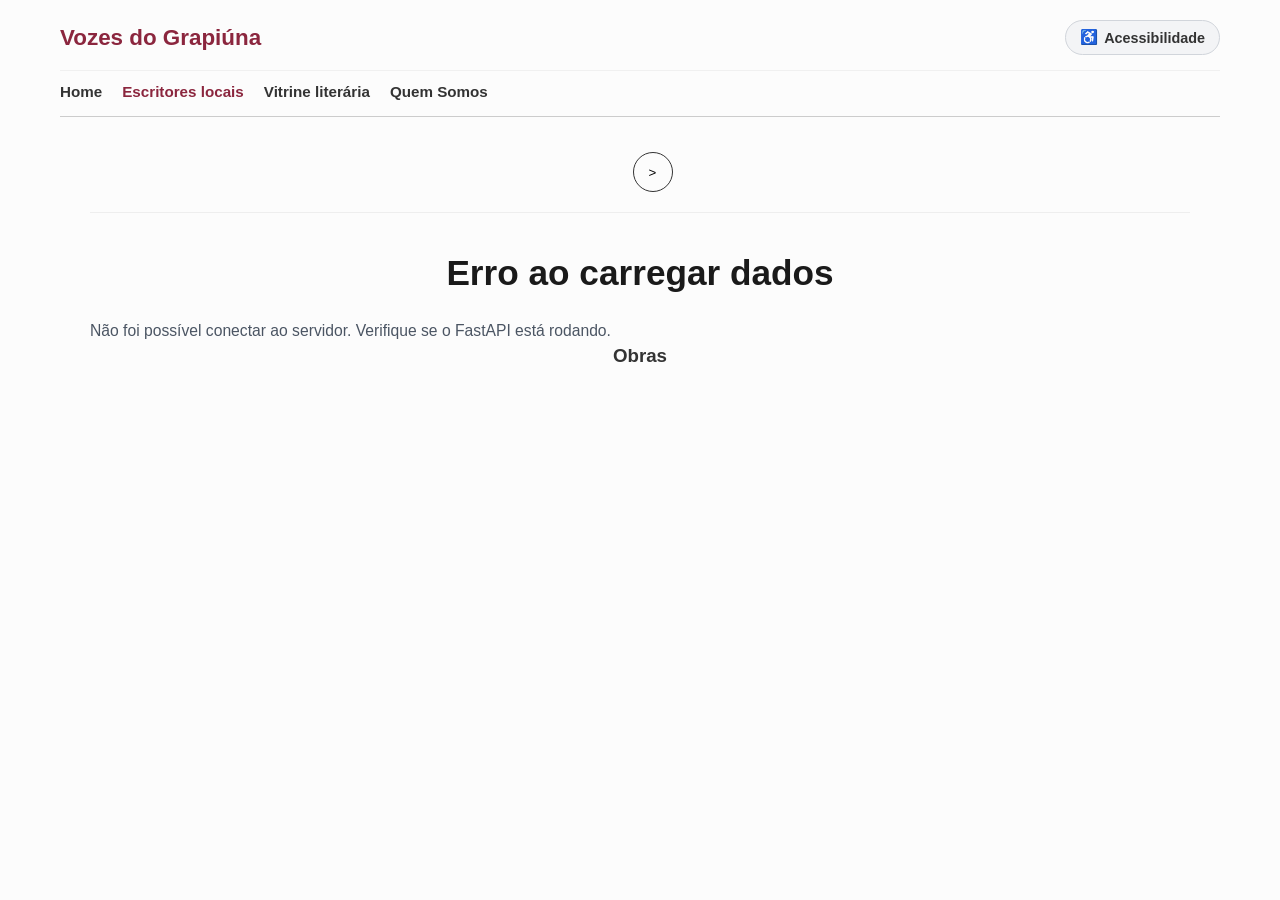
==== frontend/acervo.html @ a57ee711 "refactor: ajusta estrutura do repositorio com backend e projeto na raiz" ====
<!DOCTYPE html>
<html lang="pt-BR">

<head>
    <meta charset="UTF-8">
    <meta name="viewport" content="width=device-width, initial-scale=1.0">
    <title>Acervo de Autores - Vozes do Grapiúna</title>
    <link rel="stylesheet" href="acervo.css">
    <link rel="stylesheet" href="acessibilidade.css">
</head>

<body>

    <!-- CABEÇALHO PADRÃO REORGANIZADO -->
    <header>
        <!-- Linha Superior: Logo (Esquerda) + Acessibilidade Expansível (Direita) -->
        <div class="cabecalho-topo">
            <div class="logo">Vozes do Grapiúna</div>

            <div class="acessibilidade-container">
                <button id="btn-toggle-acessibilidade" class="btn-acessibilidade-toggle"
                    title="Opções de Acessibilidade">
                    ♿ <span>Acessibilidade</span>
                </button>

                <!-- Menu Expansível com os botões -->
                <div id="acessibilidade-menu" class="acessibilidade-menu">
                    <button id="btn-aumentar" title="Aumentar Fonte">A+</button>
                    <button id="btn-diminuir" title="Diminuir Fonte">A-</button>
                    <button id="btn-contraste" title="Modo Escuro">🌓</button>
                    <button id="btn-ler" title="Ler Página">🔊</button>
                </div>
            </div>
        </div>

        <!-- Barra de Ferramentas / Navegação Abaixo -->
        <nav class="barra-navegacao">
            <ul>
                <li><a href="index.html">Home</a></li>
                <li><a href="acervo.html" class="ativo">Escritores locais</a></li>
                <li><a href="#">Vitrine literária</a></li>
                <li><a href="#">Quem Somos</a></li>
            </ul>
        </nav>
    </header>

    <main class="container-spa">

        <!-- CARROSSEL DE AUTORES -->
        <section class="carrossel-autores">
            <div id="lista-fotos" class="lista-fotos">
                <!-- As fotos dos autores serão geradas aqui pelo JS -->
            </div>
            <button class="btn-seta">></button>
        </section>

        <!-- ÁREA DINÂMICA DO AUTOR -->
        <section id="area-autor" class="detalhes-autor">
            <h2 id="nome-autor">Nome do Autor</h2>

            <div class="resumo-container">
                <p id="resumo-autor">Resumo sobre o autor aparecerá aqui.</p>
            </div>

            <div class="obras-container">
                <h3>Obras</h3>
                <div id="lista-obras" class="grade-obras">
                    <!-- Os ícones e títulos das obras entrarão aqui -->
                </div>
            </div>
        </section>

    </main>

    <!-- ================= WIDGET VLIBRAS ================= -->
    <div vw class="enabled">
        <div vw-access-button class="active"></div>
        <div vw-plugin-wrapper>
            <div class="vw-plugin-top-wrapper"></div>
        </div>
    </div>
    <script src="https://vlibras.gov.br/app/vlibras-plugin.js"></script>
    <script>
        new window.VLibras.Widget('https://vlibras.gov.br/app');
    </script>

    <script src="acervo.js"></script>
    <script src="acessibilidade.js"></script>
</body>

</html>
---- frontend/acervo.css ----
/* RESET BÁSICO */
* {
    margin: 0;
    padding: 0;
    box-sizing: border-box;
    font-family: sans-serif;
}

body {
    padding: 20px;
    color: #333;
    background-color: #fcfcfc;
    max-width: 1200px;
    margin: 0 auto;
}

/* CABEÇALHO PADRÃO */
header {
    display: flex;
    flex-direction: column;
    gap: 15px;
    border-bottom: 1px solid #ccc;
    padding-bottom: 15px;
    margin-bottom: 35px;
}

.cabecalho-topo {
    display: flex;
    justify-content: space-between;
    align-items: center;
    width: 100%;
}

.logo {
    font-size: 1.4rem;
    font-weight: bold;
    color: #8b263e;
}

/* BARRA DE FERRAMENTAS / NAVEGAÇÃO */
.barra-navegacao {
    width: 100%;
    border-top: 1px solid #f0f0f0;
    padding-top: 12px;
}

.barra-navegacao ul {
    display: flex;
    list-style: none;
    gap: 20px;
    flex-wrap: wrap;
}

.barra-navegacao a {
    text-decoration: none;
    color: #333;
    font-weight: bold;
    font-size: 0.95rem;
    transition: color 0.2s ease;
}

.barra-navegacao a:hover,
.barra-navegacao a.ativo {
    color: #8b263e;
}

/* CONTAINER PRINCIPAL SPA */
.container-spa {
    max-width: 1100px;
    margin: 0 auto;
    text-align: center;
}

/* CARROSSEL SUPERIOR */
.carrossel-autores {
    display: flex;
    align-items: center;
    justify-content: center;
    gap: 15px;
    margin-bottom: 40px;
    padding-bottom: 20px;
    border-bottom: 1px solid #eee;
}

.lista-fotos {
    display: flex;
    gap: 15px;
    overflow-x: auto;
    padding: 5px;
}

/* FOTOS DOS AUTORES (Clicáveis) */
.foto-autor {
    width: 85px;
    height: 85px;
    border-radius: 50%;
    background-color: #ddd;
    border: 3px solid transparent;
    cursor: pointer;
    display: flex;
    align-items: center;
    justify-content: center;
    font-size: 1.1em;
    font-weight: bold;
    color: #666;
    transition: all 0.3s ease;
    overflow: hidden;
    flex-shrink: 0;
}

.foto-autor img {
    width: 100%;
    height: 100%;
    object-fit: cover;
}

.foto-autor:hover,
.foto-autor.ativo {
    border-color: #8b263e;
    transform: scale(1.05);
}

.btn-seta {
    border: 1px solid #333;
    background: none;
    border-radius: 50%;
    width: 40px;
    height: 40px;
    cursor: pointer;
}

/* GRID DE DETALHES DO AUTOR */
.detalhes-autor h2 {
    font-size: 2.2em;
    margin-bottom: 25px;
    color: #1a1a1a;
}

.detalhes-grid {
    display: grid;
    grid-template-columns: 1fr 1.2fr;
    gap: 30px;
    text-align: left;
}

/* COLUNA DA BIOGRAFIA */
.coluna-biografia {
    background: #ffffff;
    padding: 25px;
    border-radius: 12px;
    border: 1px solid #e5e7eb;
    box-shadow: 0 4px 12px rgba(0, 0, 0, 0.03);
}

.coluna-biografia h3 {
    font-size: 1.3em;
    margin-bottom: 15px;
    color: #8b263e;
    border-bottom: 2px solid #f3f4f6;
    padding-bottom: 8px;
}

.resumo-container p {
    line-height: 1.7;
    color: #4b5563;
    text-align: justify;
    font-size: 0.98em;
}

/* COLUNA DE OBRAS (CARDS DE LIVROS) */
.coluna-obras h3 {
    font-size: 1.3em;
    margin-bottom: 15px;
    color: #8b263e;
    border-bottom: 2px solid #f3f4f6;
    padding-bottom: 8px;
}

.grade-obras {
    display: flex;
    flex-direction: column;
    gap: 18px;
}

/* CARD INDIVIDUAL DA OBRA */
.card-obra {
    display: flex;
    gap: 16px;
    background: #ffffff;
    padding: 16px;
    border-radius: 10px;
    border: 1px solid #e5e7eb;
    box-shadow: 0 2px 8px rgba(0, 0, 0, 0.04);
    transition: transform 0.2s ease, box-shadow 0.2s ease;
}

.card-obra:hover {
    transform: translateY(-2px);
    box-shadow: 0 5px 15px rgba(0, 0, 0, 0.08);
}

.capa-livro {
    width: 90px;
    height: 130px;
    object-fit: cover;
    border-radius: 6px;
    box-shadow: 0 3px 6px rgba(0, 0, 0, 0.15);
    flex-shrink: 0;
    background-color: #eee;
}

.info-livro {
    display: flex;
    flex-direction: column;
    justify-content: center;
}

.titulo-livro {
    font-size: 1.15em;
    font-weight: bold;
    color: #1f2937;
    margin-bottom: 8px;
}

.resumo-livro {
    font-size: 0.9em;
    color: #6b7280;
    line-height: 1.5;
}

/* RESPONSIVIDADE PARA DISPOSITIVOS MÓVEIS */
@media (max-width: 768px) {
    .detalhes-grid {
        grid-template-columns: 1fr;
    }

    .card-obra {
        flex-direction: column;
        align-items: center;
        text-align: center;
    }

    .capa-livro {
        width: 110px;
        height: 160px;
    }
}

@media (max-width: 600px) {
    body {
        padding: 12px;
    }

    .btn-acessibilidade-toggle span {
        display: none;
    }

    .barra-navegacao ul {
        gap: 12px;
        justify-content: space-between;
    }

    .barra-navegacao a {
        font-size: 0.85rem;
    }
}
---- frontend/acessibilidade.css ----
/* ================= CONTAINER DE ACESSIBILIDADE NO CABEÇALHO ================= */
.acessibilidade-container {
    position: relative;
}

/* Botão Principal no Cabeçalho */
.btn-acessibilidade-toggle {
    background-color: #f3f4f6;
    border: 1px solid #d1d5db;
    border-radius: 20px;
    padding: 8px 14px;
    cursor: pointer;
    font-size: 0.9rem;
    font-weight: bold;
    color: #333;
    display: flex;
    align-items: center;
    gap: 6px;
    transition: all 0.2s ease;
}

.btn-acessibilidade-toggle:hover {
    background-color: #e5e7eb;
}

/* Menu Expansível (Escondido por padrão) */
.acessibilidade-menu {
    display: none;
    position: absolute;
    top: 125%;
    right: 0;
    background-color: #ffffff;
    border: 1px solid #e5e7eb;
    border-radius: 10px;
    padding: 8px;
    box-shadow: 0 4px 15px rgba(0, 0, 0, 0.12);
    flex-direction: row;
    gap: 8px;
    z-index: 99999;
}

/* Classe ativada via JavaScript */
.acessibilidade-menu.ativo {
    display: flex;
}

.acessibilidade-menu button {
    background-color: #f9fafb;
    color: #333;
    border: 1px solid #d1d5db;
    width: 38px;
    height: 38px;
    border-radius: 50%;
    cursor: pointer;
    font-size: 0.95em;
    font-weight: bold;
    transition: all 0.2s ease;
    display: flex;
    align-items: center;
    justify-content: center;
}

.acessibilidade-menu button:hover {
    background-color: #e5e7eb;
    transform: scale(1.05);
}

/* ================= MODO ESCURO FORÇADO ================= */
body.modo-escuro {
    background-color: #121212 !important;
    color: #e0e0e0 !important;
}

body.modo-escuro * {
    color: #e0e0e0 !important;
    border-color: #444 !important;
}

body.modo-escuro header,
body.modo-escuro footer,
body.modo-escuro .cta-participacao,
body.modo-escuro .card-texto,
body.modo-escuro .foto-placeholder,
body.modo-escuro .foto-autor,
body.modo-escuro .carrossel-autores {
    background-color: #1e1e1e !important;
}

body.modo-escuro .btn-acessibilidade-toggle,
body.modo-escuro .acessibilidade-menu {
    background-color: #2a2a2a !important;
    border-color: #444 !important;
}

body.modo-escuro .acessibilidade-menu button {
    background-color: #333 !important;
    color: #fff !important;
    border-color: #555 !important;
}
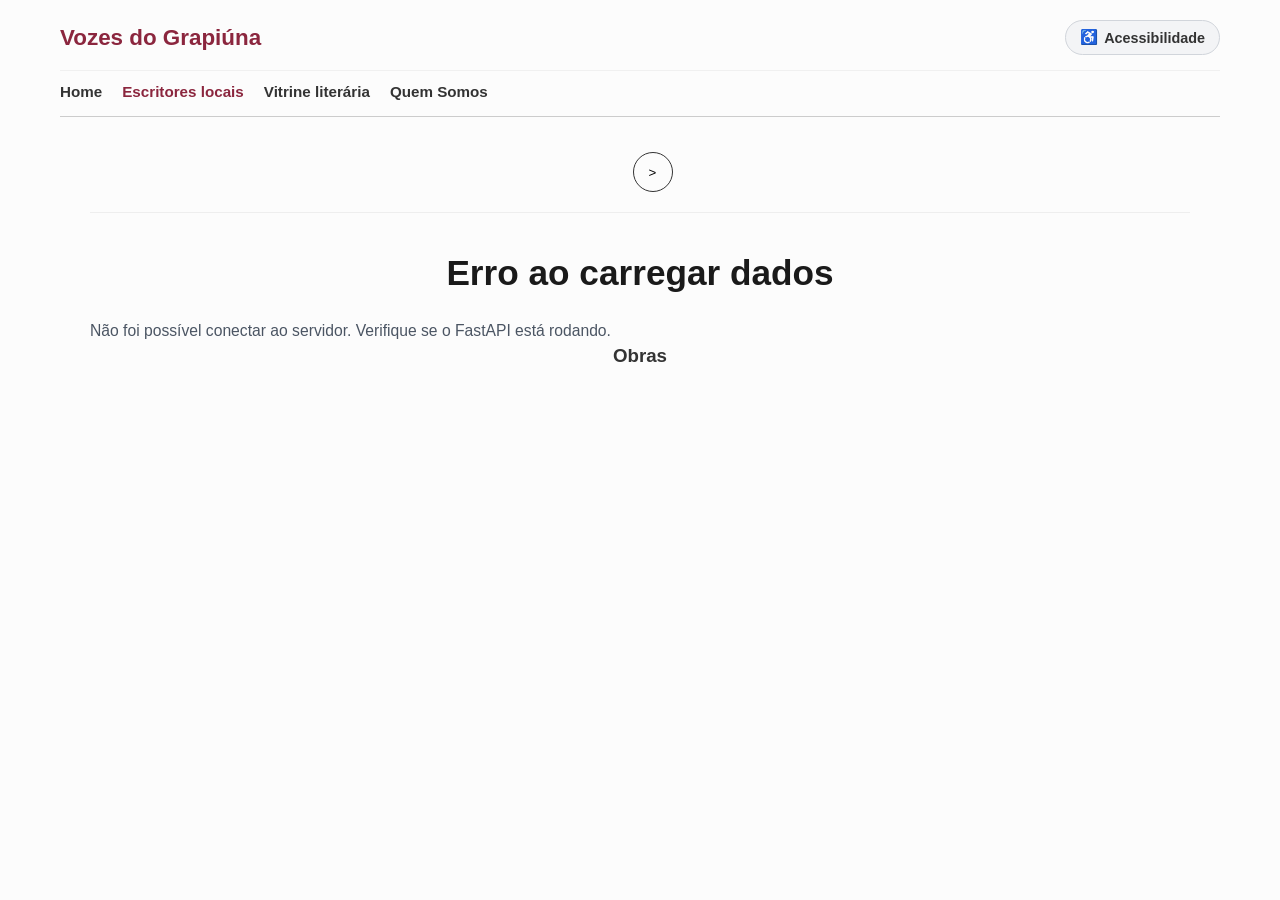
==== commit 75aad207: "feat: adiciona layout da vitrine literária em HTML" ====
--- a/frontend/acervo.html
+++ b/frontend/acervo.html
@@ -38,7 +38,7 @@
             <ul>
                 <li><a href="index.html">Home</a></li>
                 <li><a href="acervo.html" class="ativo">Escritores locais</a></li>
-                <li><a href="#">Vitrine literária</a></li>
+                <li><a href="vitrine.html">Vitrine literária</a></li>
                 <li><a href="#">Quem Somos</a></li>
             </ul>
         </nav>
